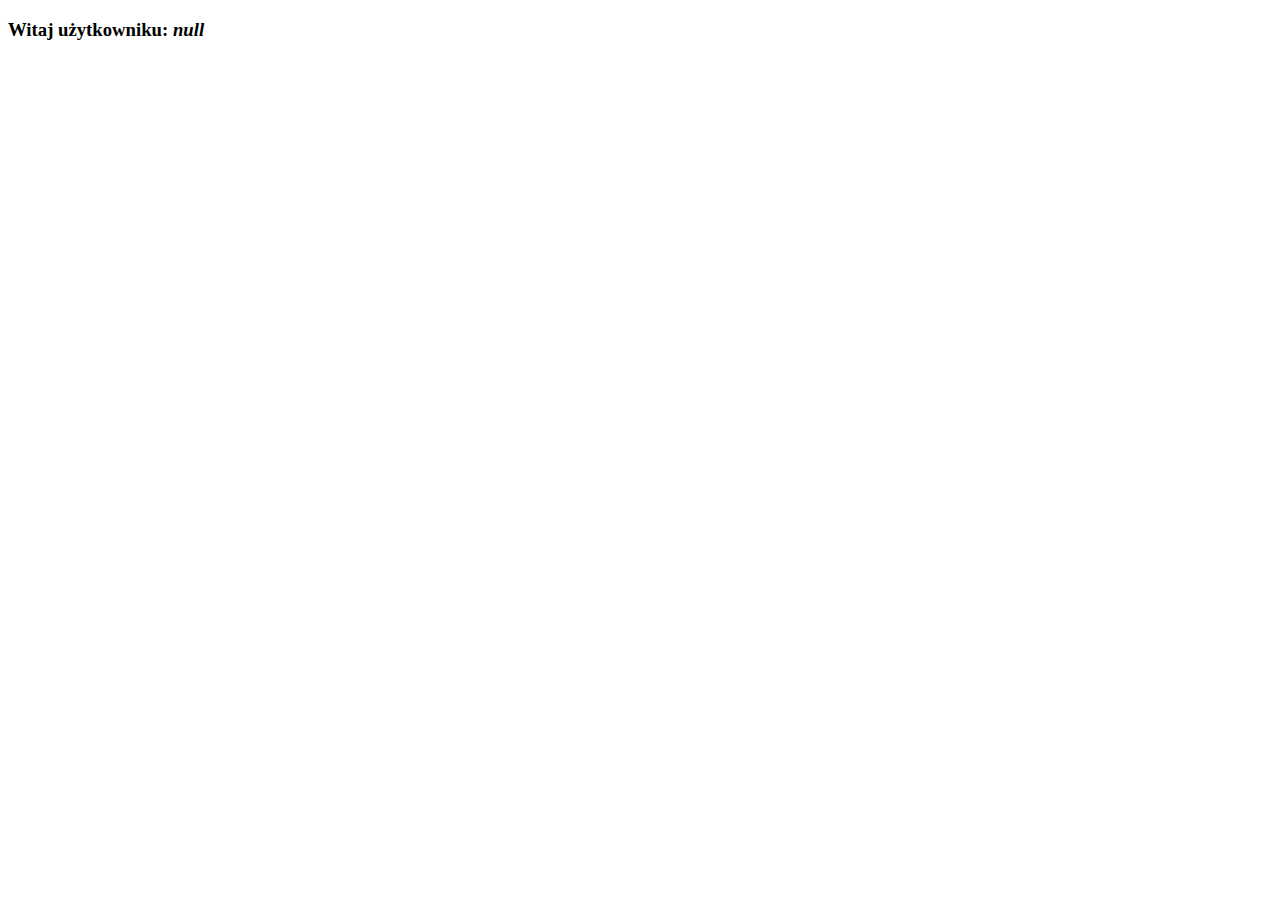
==== lekcja 2/index.html @ 8e53db23 "lekcja 2" ====
<!DOCTYPE html>
<html lang="en">
<head>
    <meta charset="UTF-8">
    <meta http-equiv="X-UA-Compatible" content="IE=edge">
    <meta name="viewport" content="width=device-width, initial-scale=1.0">
    <title>Document</title>
</head>
<body>
    <h3>Witaj użytkowniku: <span id="imie">Paweł</span></h3>

    <div id="password" style="display: none;">ihyufgyugrergtg68t44hg8t44gh</div>
    <!-- <i> pochylenie tesktu </i> -->
    <script>

        const imie = prompt("Wprowadź imię")
        let span = document.getElementById("imie")
        span.innerHTML = "<i>" + imie + "</i>"
        console.log(span)

        const password = document.getElementById("password").innerText
        console.log(password)

    </script>
</body>
</html>
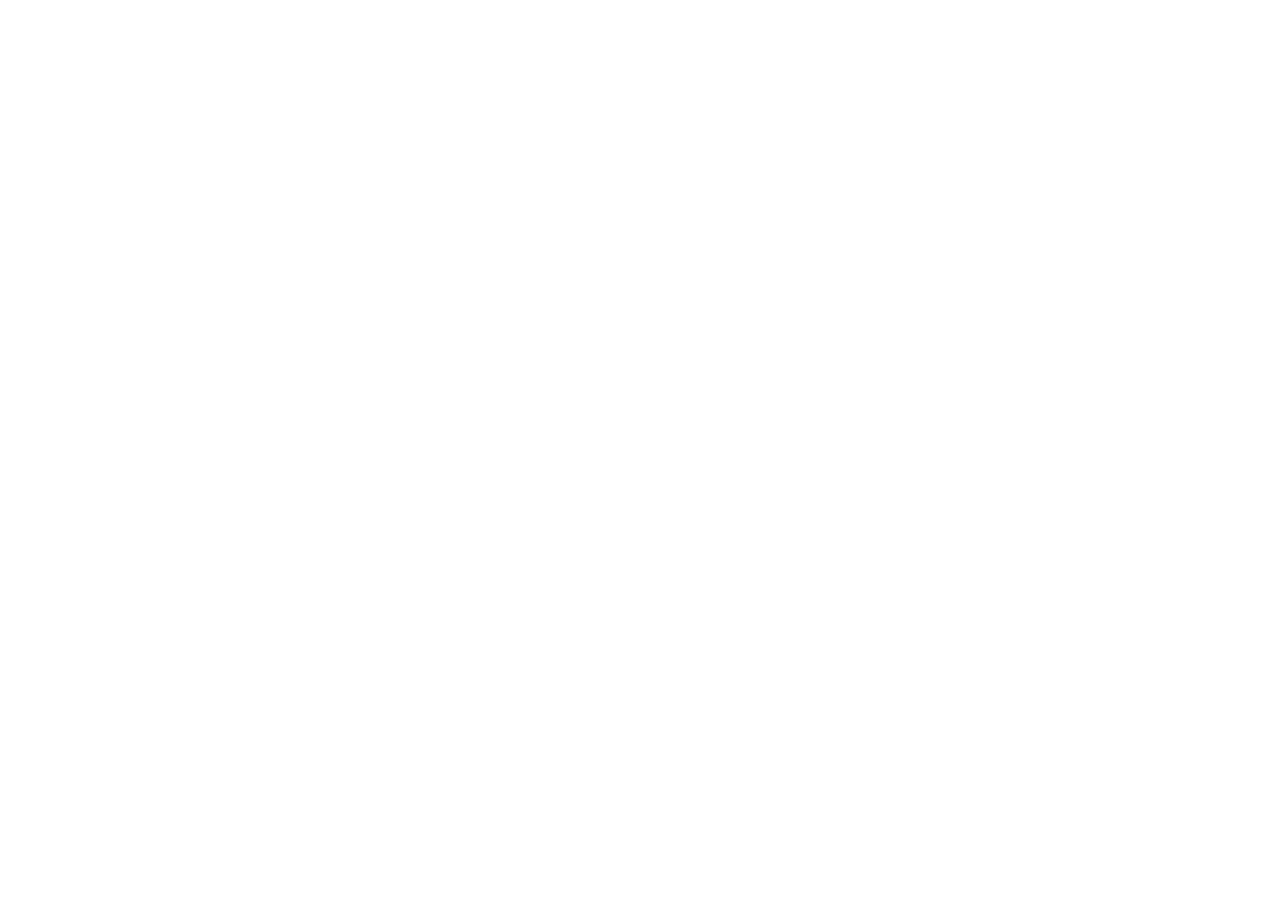
==== commit 5f71fbe3: "flexbox" ====
--- a/lekcja 2/index.html
+++ b/lekcja 2/index.html
@@ -7,20 +7,6 @@
     <title>Document</title>
 </head>
 <body>
-    <h3>Witaj użytkowniku: <span id="imie">Paweł</span></h3>
-
-    <div id="password" style="display: none;">ihyufgyugrergtg68t44hg8t44gh</div>
-    <!-- <i> pochylenie tesktu </i> -->
-    <script>
-
-        const imie = prompt("Wprowadź imię")
-        let span = document.getElementById("imie")
-        span.innerHTML = "<i>" + imie + "</i>"
-        console.log(span)
-
-        const password = document.getElementById("password").innerText
-        console.log(password)
-
-    </script>
+    
 </body>
 </html>